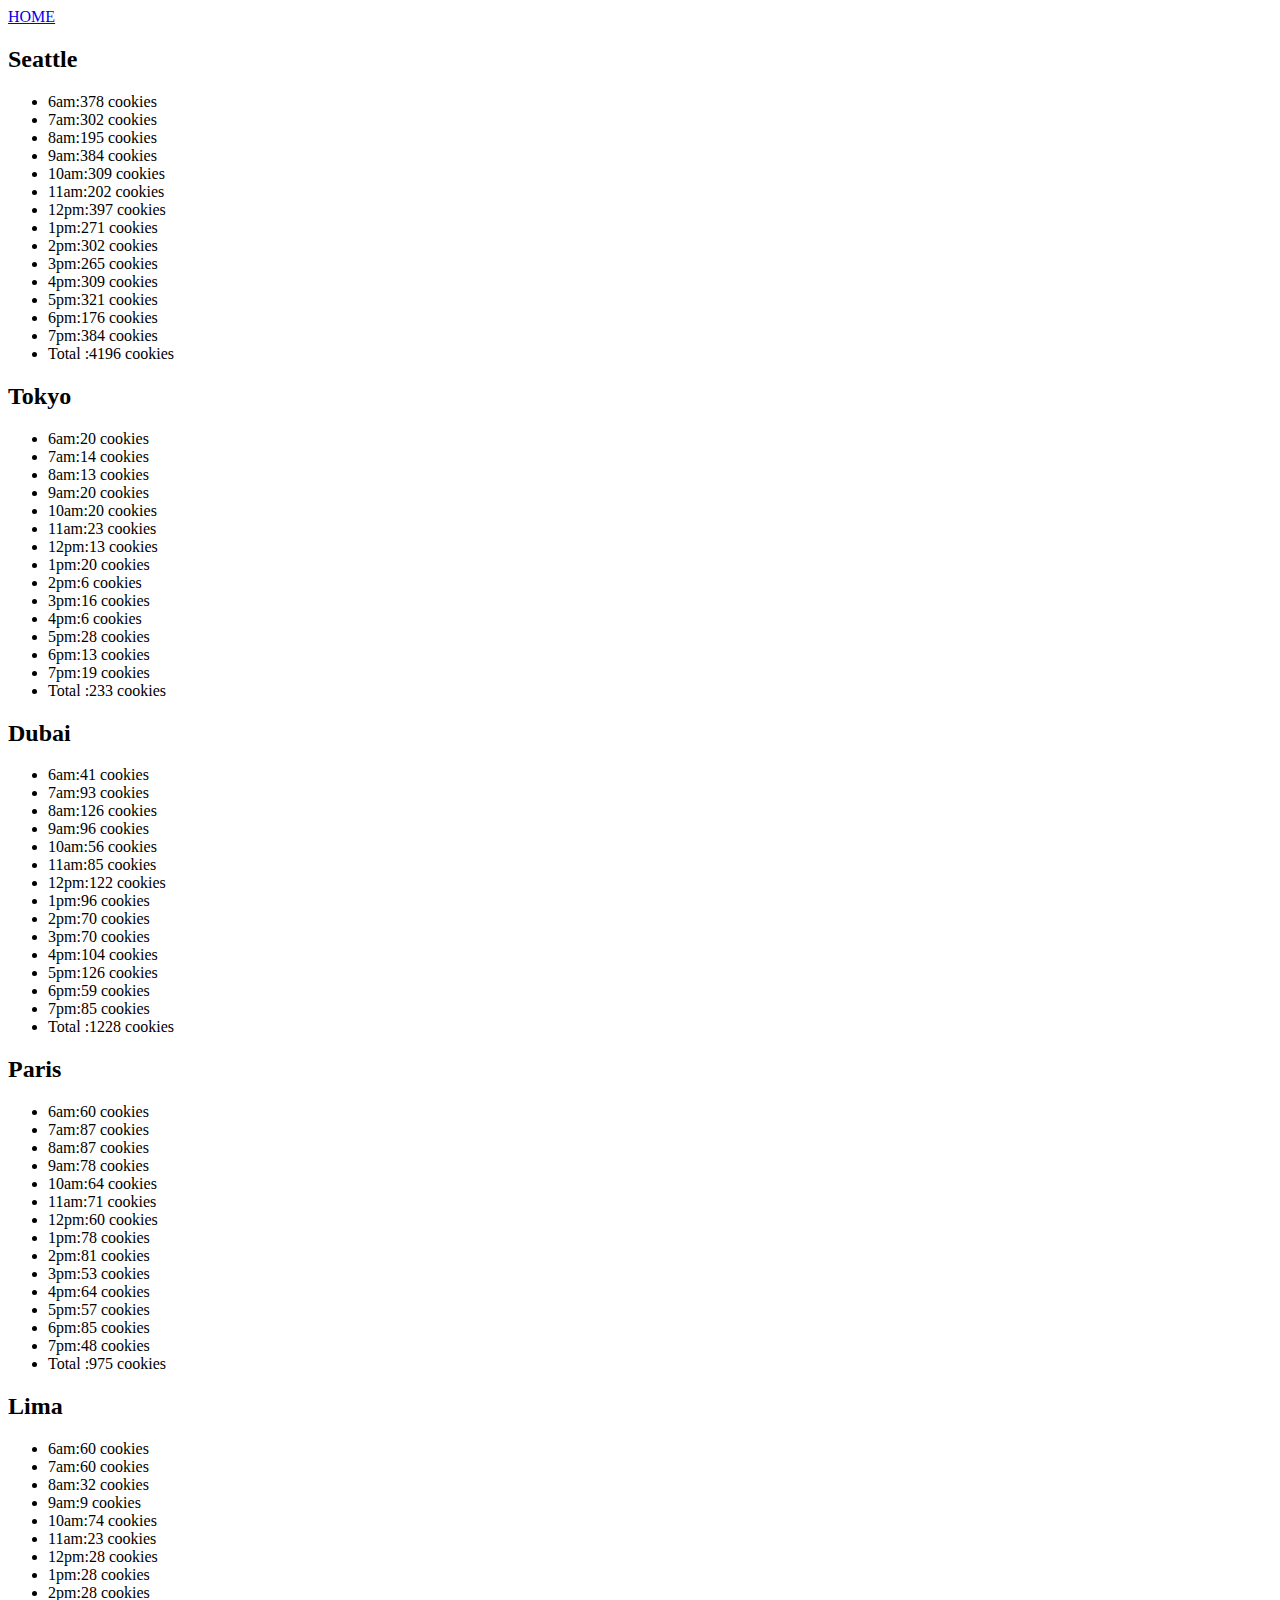
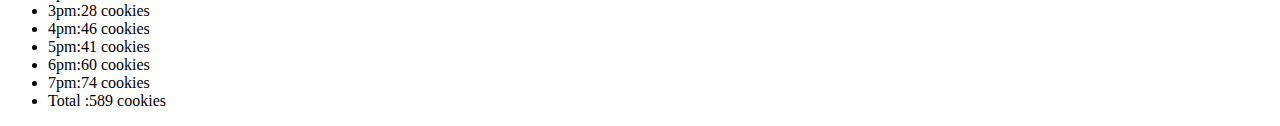
==== sales.html @ 175e7a0c "cookie-stand project code adding" ====
<!DOCTYPE html>
<html lang="en">
<head>
    <meta charset="UTF-8">
    <meta http-equiv="X-UA-Compatible" content="IE=edge">
    <meta name="viewport" content="width=device-width, initial-scale=1.0">
    <title>Document</title>
    
</head>
<body>
  <div id = "salmoncookies">
<a href="index.html">HOME</a>


  </div> 
  <footer>

  </footer>
  <script src="js/app.js"></script> 
</body>
</html>
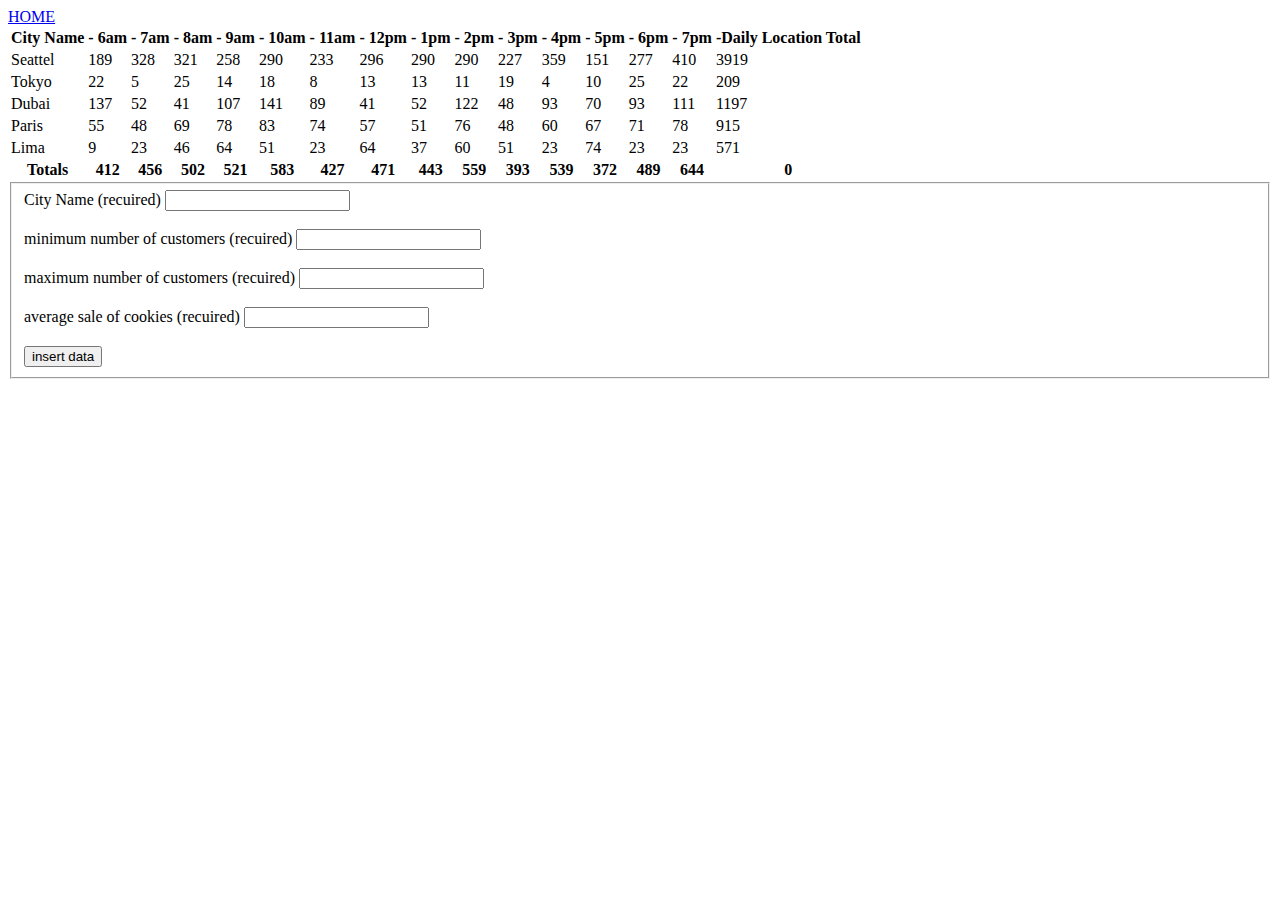
==== commit e063d06d: "lab9 project" ====
--- a/sales.html
+++ b/sales.html
@@ -1,21 +1,64 @@
 <!DOCTYPE html>
 <html lang="en">
+
 <head>
-    <meta charset="UTF-8">
-    <meta http-equiv="X-UA-Compatible" content="IE=edge">
-    <meta name="viewport" content="width=device-width, initial-scale=1.0">
-    <title>Document</title>
-    
+  <meta charset="UTF-8">
+  <meta http-equiv="X-UA-Compatible" content="IE=edge">
+  <meta name="viewport" content="width=device-width, initial-scale=1.0">
+  <title>Document</title>
+
 </head>
+
 <body>
-  <div id = "salmoncookies">
-<a href="index.html">HOME</a>
+  <div id="salmoncookies">
+    <a href="index.html">HOME</a>
 
 
-  </div> 
+
+
+
+  </div>
+
+
+  <form id="newstore">
+
+
+    <fieldset>
+
+      <label for="namefield">City Name (recuired)</label>
+      <input type="text" id="namefield" name="namefield" autocomplete="off" required >
+
+      <br><br>
+
+      <label for="mincust">minimum number of customers (recuired)</label>
+      <input type="number" name="mincust" id="mincust" required >
+
+      <br><br>
+
+      <label for="maxcust">maximum number of customers (recuired)</label>
+      <input type="number" name="maxcust" id="maxcust" required >
+
+      <br><br>
+
+      <label for="avgcookis">average sale of cookies (recuired)</label>
+      <input type="number"  name="avgcookis" id="avgcookis"  required>
+
+      <br><br>
+
+      <input type="submit" value="insert data" id="btn" >
+    </fieldset>
+  </form>
+
+
+
+
+
+
+
   <footer>
 
   </footer>
-  <script src="js/app.js"></script> 
+  <script src="js/app.js"></script>
 </body>
+
 </html>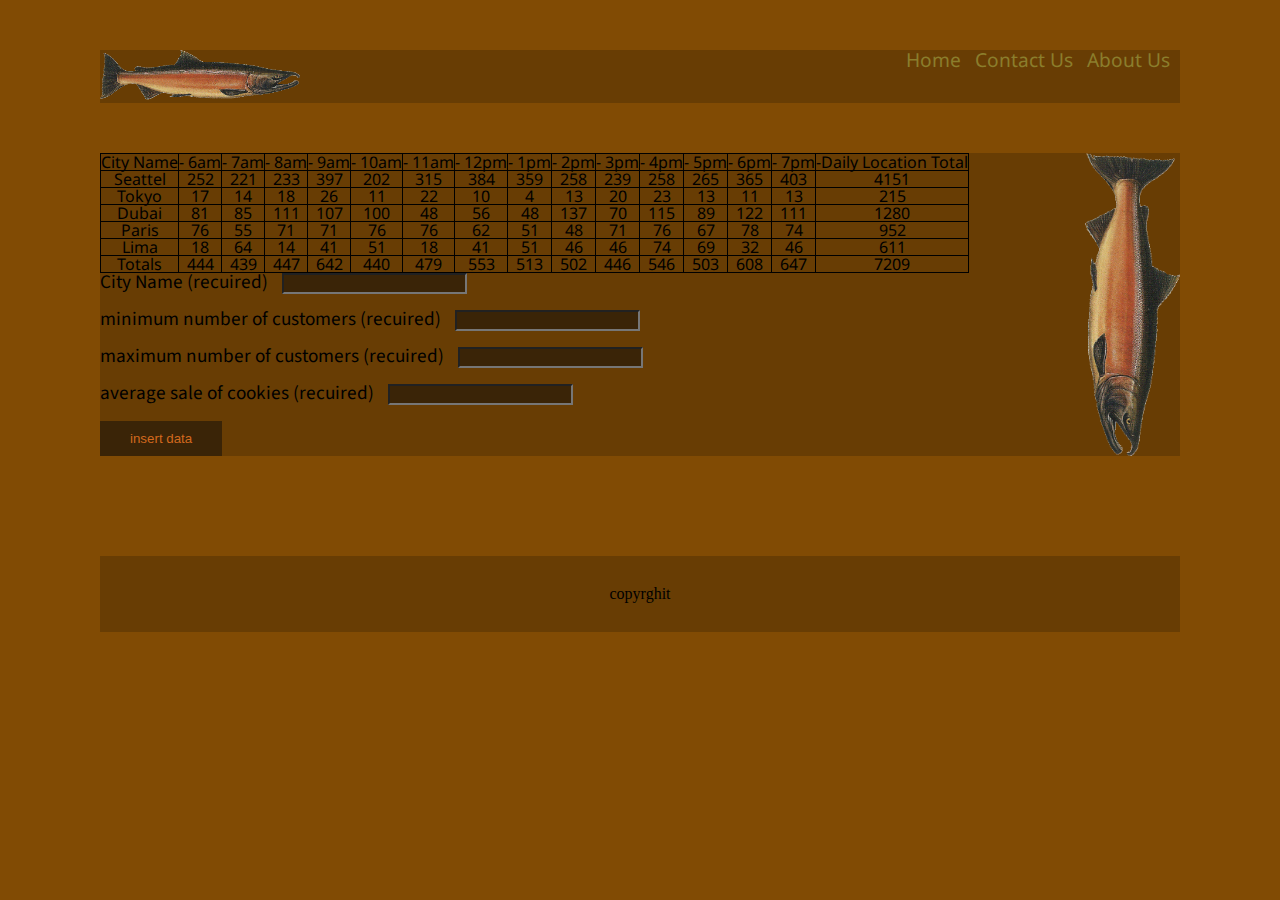
==== commit 96d8abaf: "adding style to cookie-stand" ====
--- a/sales.html
+++ b/sales.html
@@ -6,12 +6,30 @@
   <meta http-equiv="X-UA-Compatible" content="IE=edge">
   <meta name="viewport" content="width=device-width, initial-scale=1.0">
   <title>Document</title>
+  <link rel="stylesheet" href="css/reset.css">
+  <link rel="stylesheet" href="css/stylesales.css">
+  <style>
+    @import url('https://fonts.googleapis.com/css2?family=Source+Sans+Pro:wght@600&display=swap');
+    @import url('https://fonts.googleapis.com/css2?family=Bree+Serif&family=Noto+Sans:wght@700&display=swap');
+    @import url('https://fonts.googleapis.com/css2?family=Noto+Sans:wght@700&display=swap');
+
+   </style>
 
 </head>
 
 <body>
-  <div id="salmoncookies">
-    <a href="index.html">HOME</a>
+  <header>
+    <img src="img/salmon.png" alt="salmon">
+    <nav>
+    <a href="index.html">Home</a>
+    <a href="sales.html">Contact Us</a>
+    <a href="sales.html">About Us</a>
+    </nav>
+</header>
+<main>
+  
+<div id="salmoncookies">
+    
 
 
 
@@ -19,44 +37,42 @@
 
   </div>
 
-
   <form id="newstore">
 
 
     <fieldset>
 
-      <label for="namefield">City Name (recuired)</label>
-      <input type="text" id="namefield" name="namefield" autocomplete="off" required >
+      <label  for="namefield" class="lable">City Name (recuired) </label>
+      <input type="text" id="namefield" name="namefield" autocomplete="off" class="input" required>
 
       <br><br>
 
-      <label for="mincust">minimum number of customers (recuired)</label>
-      <input type="number" name="mincust" id="mincust" required >
+      <label for="mincust" class="lable">minimum number of customers (recuired)</label>
+      <input type="number" name="mincust" id="mincust" autocomplete="off" class="input" required>
 
       <br><br>
 
-      <label for="maxcust">maximum number of customers (recuired)</label>
-      <input type="number" name="maxcust" id="maxcust" required >
+      <label for="maxcust" class="lable">maximum number of customers (recuired)</label>
+      <input type="number" name="maxcust" id="maxcust" autocomplete="off" class="input" required>
 
       <br><br>
 
-      <label for="avgcookis">average sale of cookies (recuired)</label>
-      <input type="number"  name="avgcookis" id="avgcookis"  required>
+      <label for="avgcookis" class="lable">average sale of cookies (recuired)</label>
+      <input type="number" name="avgcookis" id="avgcookis" autocomplete="off" class="input" required>
 
       <br><br>
 
-      <input type="submit" value="insert data" id="btn" >
+      <input type="submit" value="insert data" id="btn">
     </fieldset>
   </form>
 
+</main>
 
-
-
-
+  
 
 
   <footer>
-
+    copyrghit
   </footer>
   <script src="js/app.js"></script>
 </body>
--- a/css/stylesales.css
+++ b/css/stylesales.css
@@ -0,0 +1,75 @@
+*{
+    box-sizing: border-box;
+  }
+ 
+  body{
+    padding-left: 100px;
+    padding-right: 100px;
+    padding-top: 50px;
+    padding-bottom: 50px;
+    background-color: rgb(129, 75, 4);
+  }
+  header{
+    background-color: rgb(104, 61, 4);
+    margin-bottom: 50px;
+
+  }
+  header img{
+  
+width: 200px;
+height: 50px;
+
+  }
+  header nav{
+      float: right;
+      display: inline;
+  }
+  header nav a{
+      padding-right: 10px;
+      color: rgb(139, 125, 44);
+      text-decoration: none;
+      font-family: 'Noto Sans', sans-serif;
+      font-size: larger;
+  }
+  main{
+    background: url("/img/salmon2.png");
+    background-repeat: no-repeat;
+    background-size: contain;
+    background-position:right;
+    background-color:rgb(104, 61, 4) ;
+  }
+  #newstore table, th, td {
+    border: 1px solid black;
+    text-align: center;
+    
+  }
+  #salmoncookies{
+    font-family: 'Noto Sans', sans-serif;
+    font-size: medium
+  }
+ 
+  .lable{
+    padding-right: 10px;
+    font-family: 'Source Sans Pro', sans-serif;
+    font-size: larger;
+  }
+  .input{
+    background-color: rgb(58, 36, 7);  
+    color: chocolate;
+  }
+
+  #btn{
+    background-color: rgb(58, 36, 7); 
+    border:none;
+    color: chocolate;
+    padding: 10px 30px;
+    text-align: center;
+    display: inline-block;
+  }
+  footer{
+    clear: both;
+    text-align: center;
+    padding: 30px;
+    background-color: rgb(104, 61, 4);
+    margin-top: 100px;
+  }